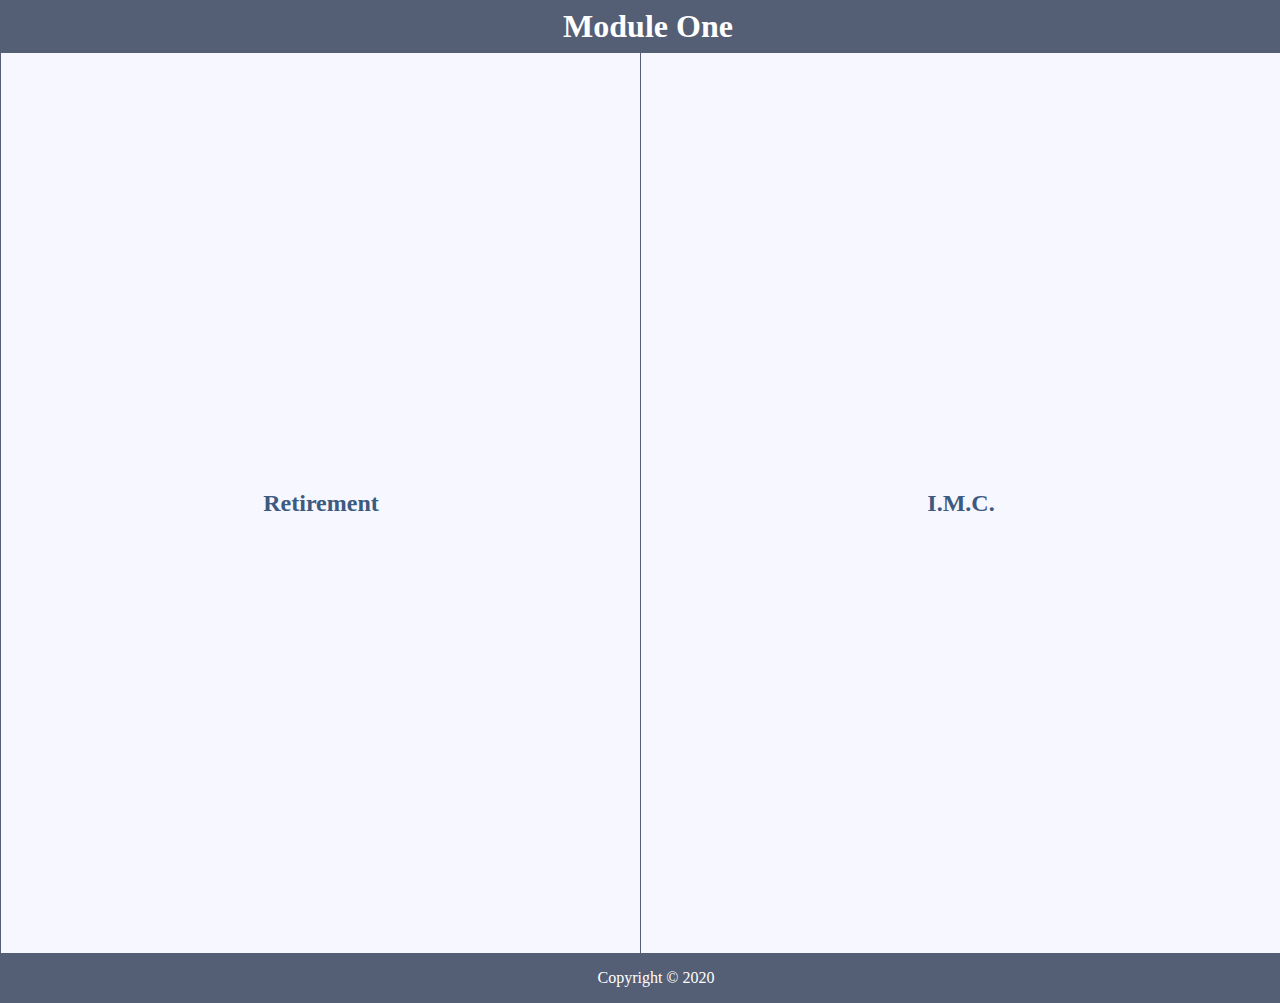
==== views/home.html @ 89416d0e "union of challenges 1-1 and 1-2" ====
<!DOCTYPE html>
<html lang="pt-BR">
<head>
    <meta charset="utf-8">
    <meta name="viewport" content="width=device-width, initial-scale=1.0">
    <title>Home</title>
    <link rel="stylesheet" href="/public/main.css">

    <script src="/public/scripts.js" defer></script>
</head>
<body>
    <header>
        <h1>Module One</h1>
    </header>
    <main>
        <div class="servicos">
                <div class="servico" onclick="retirement()">
                    <h2>Retirement</h2>
                </div>

            <div class="servico" onclick="imc()">
                <h2>I.M.C.</h2>
            </div>
        </div>
    </main>
    <footer>
        <p>Copyright © 2020</p>
    </footer>
</body>
</html>
---- public/main.css ----
* {
    margin: 0;
    padding: 0;
}

html, body {
    min-height: 100vh;
}

body {
    position: relative;
}

header {
    width: 100%;

    background-color: #545E75;
    padding: 8px;

    color: white;
    text-align: center;
}

main {
    height: 100vh;

    display: flex;
    flex-direction: column;

    justify-content: center;
    align-items: center;
}

main .servicos {
    width: 100%;

    display: grid;
    grid-template-columns: 1fr 1fr;
}

main .servico {
    width: 100%;
    height: 100vh;
    background-color: #F7F7FF;

    color: #3D5A80;

    border: solid 1px #545E75;

    display: flex;
    justify-content: center;
    align-items: center;

    cursor: pointer;
    
    transition: 600ms;
}

main .servico:hover {
    color: #E0FBFC;
    background-color: #3F826D;
    border: solid 1px #3F826D;
}

footer {
    width: 100%;

    background-color: #545E75;
    padding: 16px;

    color: white;
    text-align: center;
}
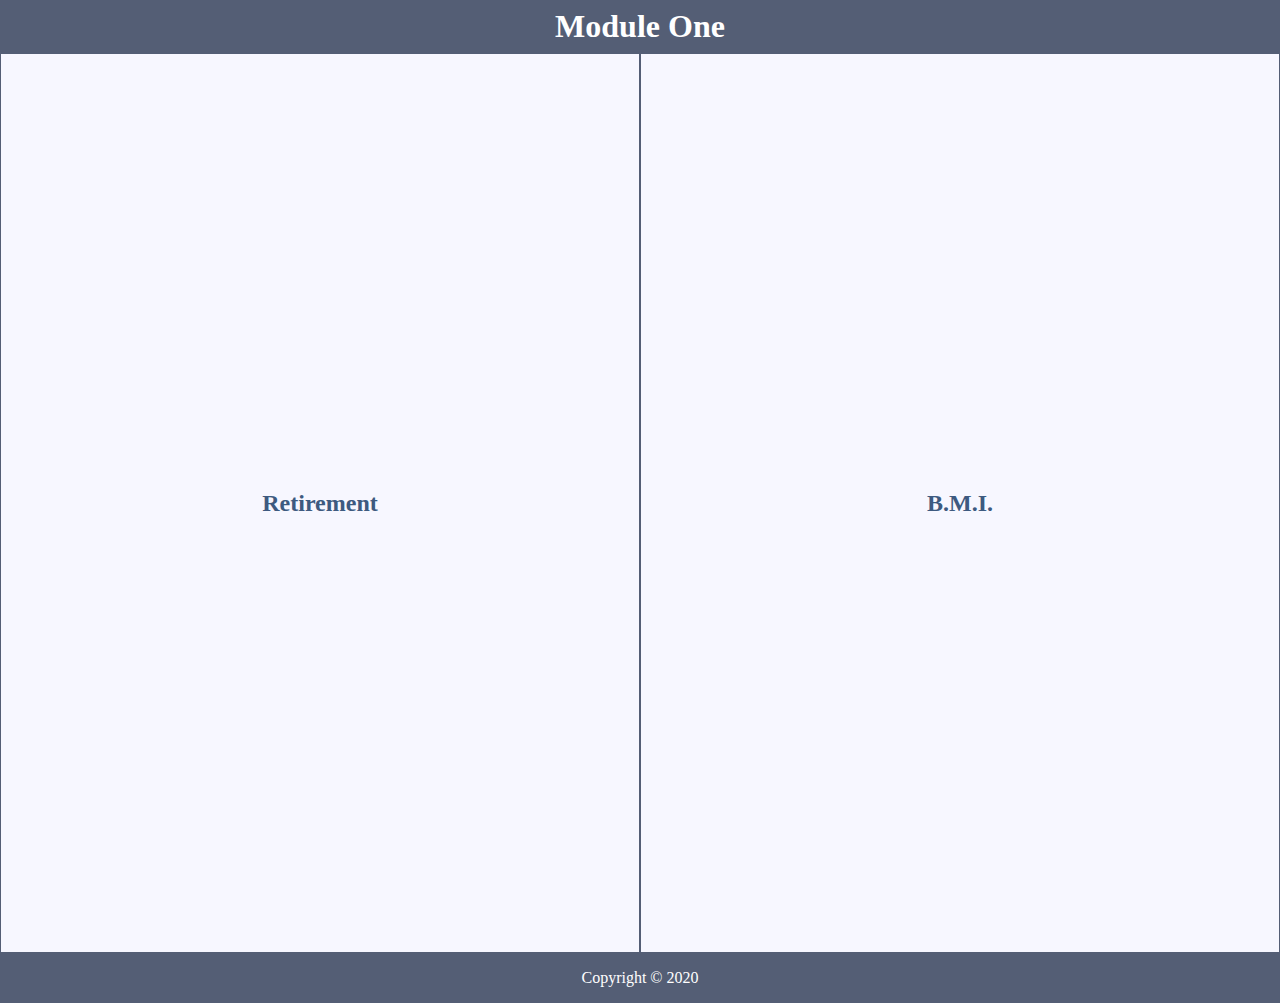
==== commit 7a3646c9: "changing language to english" ====
--- a/views/home.html
+++ b/views/home.html
@@ -4,7 +4,7 @@
     <meta charset="utf-8">
     <meta name="viewport" content="width=device-width, initial-scale=1.0">
     <title>Home</title>
-    <link rel="stylesheet" href="/public/main.css">
+    <link rel="stylesheet" href="/public/styles/main.css">
 
     <script src="/public/scripts.js" defer></script>
 </head>
@@ -13,13 +13,13 @@
         <h1>Module One</h1>
     </header>
     <main>
-        <div class="servicos">
-                <div class="servico" onclick="retirement()">
-                    <h2>Retirement</h2>
-                </div>
+        <div class="services">
+            <div id="retirement" class="service">
+                <h2>Retirement</h2>
+            </div>
 
-            <div class="servico" onclick="imc()">
-                <h2>I.M.C.</h2>
+            <div id="bmi" class="service">
+                <h2>B.M.I.</h2>
             </div>
         </div>
     </main>
--- a/public/styles/main.css
+++ b/public/styles/main.css
@@ -0,0 +1,74 @@
+* {
+    margin: 0;
+    padding: 0;
+    box-sizing: border-box;
+}
+
+html, body {
+    min-height: 100vh;
+}
+
+body {
+    position: relative;
+}
+
+header {
+    width: 100%;
+
+    background-color: #545E75;  
+    padding: 8px;
+
+    color: white;
+    text-align: center;
+}
+
+main {
+    height: 100vh;
+
+    display: flex;
+    flex-direction: column;
+
+    justify-content: center;
+    align-items: center;
+}
+
+main .services {
+    width: 100%;
+
+    display: grid;
+    grid-template-columns: 1fr 1fr;
+}
+
+main .service {
+    width: 100%;
+    height: 100vh;
+    background-color: #F7F7FF;
+
+    color: #3D5A80;
+
+    border: solid 1px #545E75;
+
+    display: flex;
+    justify-content: center;
+    align-items: center;
+
+    cursor: pointer;
+    
+    transition: 600ms;
+}
+
+main .service:hover {
+    color: #E0FBFC;
+    background-color: #3F826D;
+    border: solid 1px #3F826D;
+}
+
+footer {
+    width: 100%;
+
+    background-color: #545E75;
+    padding: 16px;
+
+    color: white;
+    text-align: center;
+}